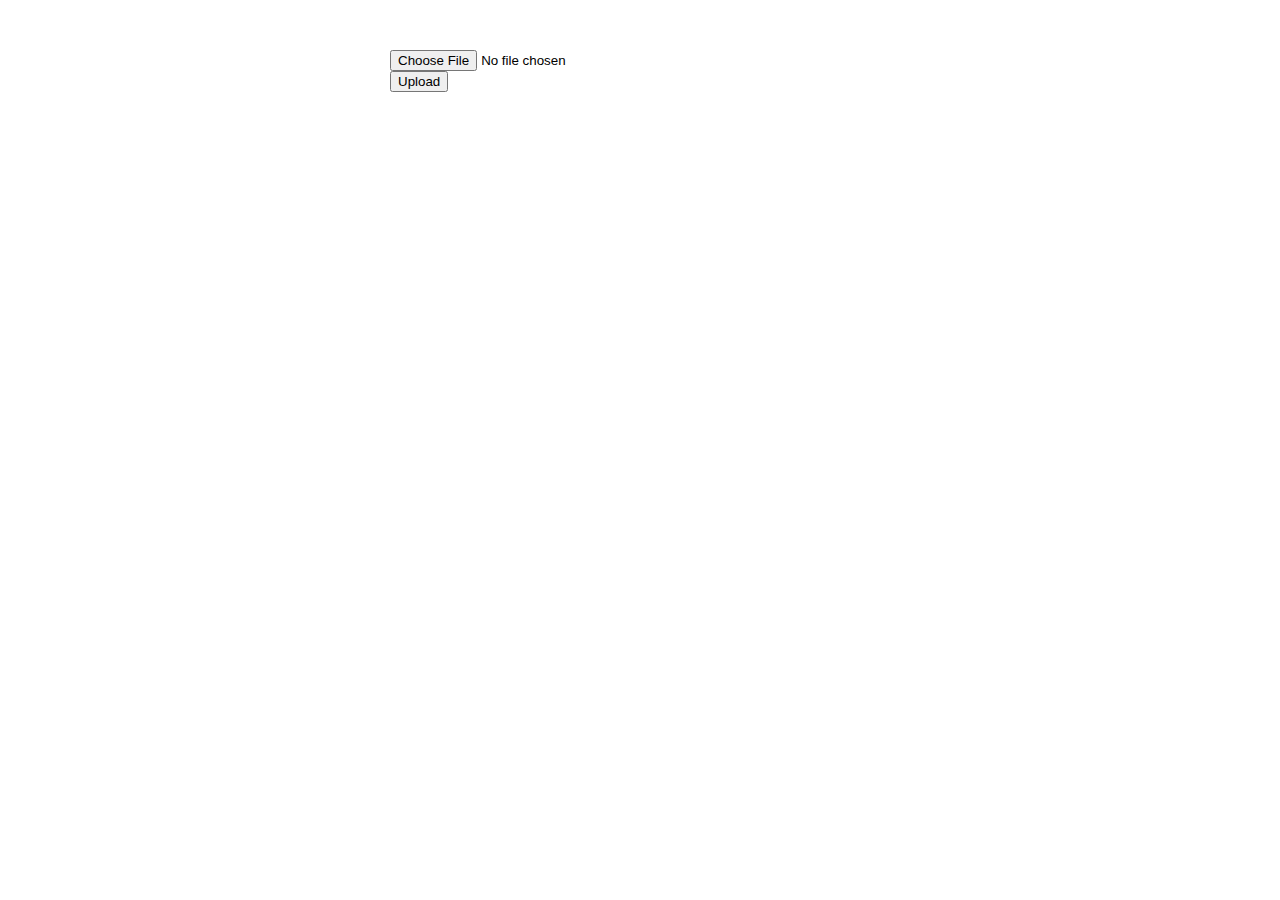
==== src/main/resources/templates/index.html @ bbfdfcd7 "files uploading" ====
<!DOCTYPE html>
<html lang="en" xmlns:th="http://www.thymeleaf.org">
<head>
    <meta charset="UTF-8">
    <title>Files Controllers</title>

    <link rel="stylesheet" th:href="@{/webjars/bootstrap/4.6.0/css/bootstrap.min.css}">

    <script type="text/javascript" th:src="@{/webjars/jquery/3.4.1/jquery.min.js}"> </script>
    <script type="text/javascript" th:src="@{/webjars/bootstrap/4.6.0/js/bootstrap.js}"></script>
</head>
<body>
<div>
    <p th:if="${message != null}" th:text="${message}"></p>
</div>
    <div class="text-center rounded border border-dark" style="margin: 50px auto; max-width: 500px;">
        <form action="/files/upload"
              enctype="multipart/form-data" method="post">
            <input type="file" name="file"> <br>
            <input type="submit" value="Upload">
        </form>
    </div>

</body>
</html>
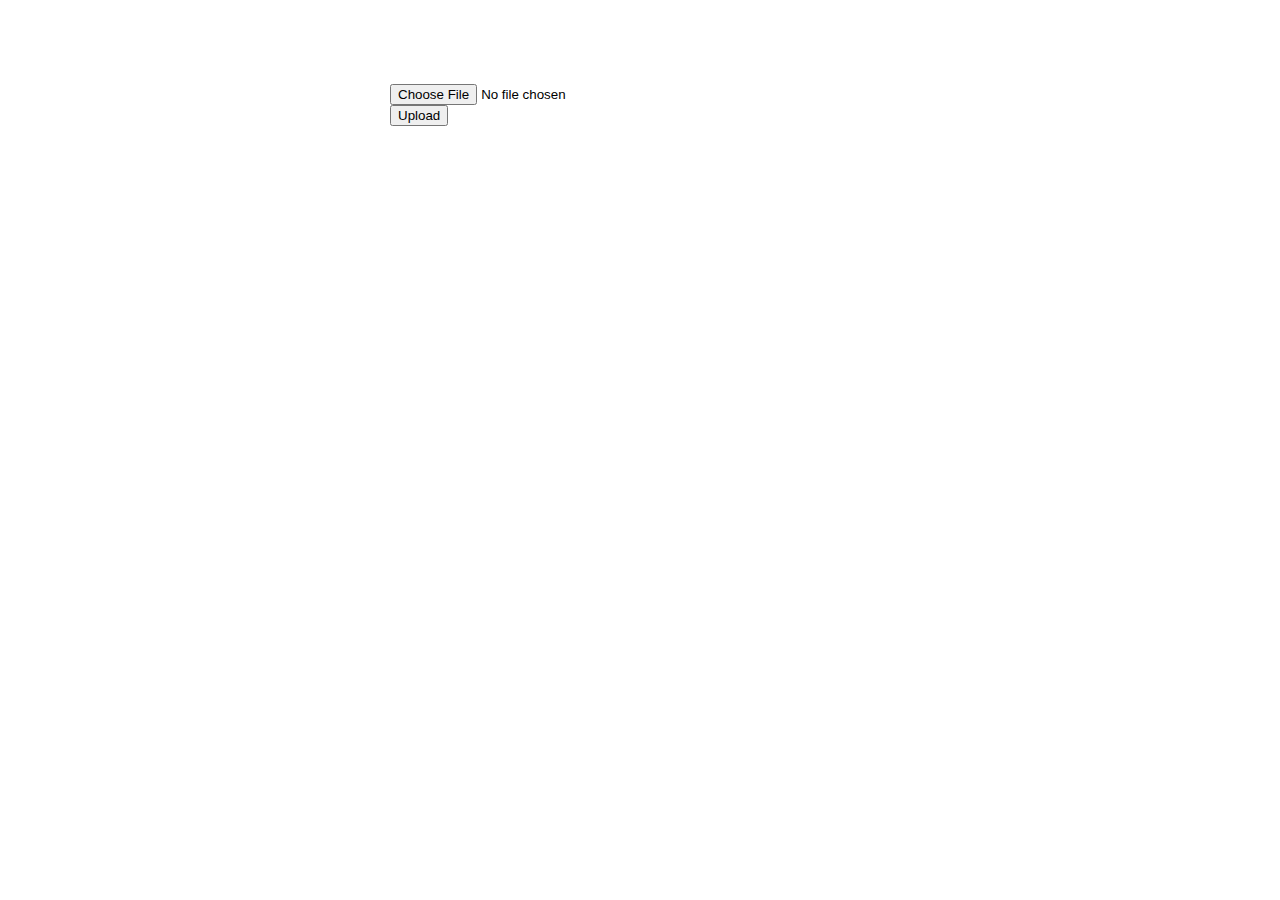
==== commit 399b8b05: "providing uri and downloadable file on index page," ====
--- a/src/main/resources/templates/index.html
+++ b/src/main/resources/templates/index.html
@@ -4,22 +4,33 @@
     <meta charset="UTF-8">
     <title>Files Controllers</title>
 
+    <link rel="stylesheet" th:href="@{/font-awesome/all.css}">
     <link rel="stylesheet" th:href="@{/webjars/bootstrap/4.6.0/css/bootstrap.min.css}">
 
-    <script type="text/javascript" th:src="@{/webjars/jquery/3.4.1/jquery.min.js}"> </script>
+    <script type="text/javascript" th:src="@{/webjars/jquery/3.4.1/jquery.min.js}"></script>
     <script type="text/javascript" th:src="@{/webjars/bootstrap/4.6.0/js/bootstrap.js}"></script>
 </head>
 <body>
-<div>
+<div class="text-center">
     <p th:if="${message != null}" th:text="${message}"></p>
 </div>
-    <div class="text-center rounded border border-dark" style="margin: 50px auto; max-width: 500px;">
-        <form action="/files/upload"
-              enctype="multipart/form-data" method="post">
-            <input type="file" name="file"> <br>
-            <input type="submit" value="Upload">
-        </form>
-    </div>
+
+<div th:if="${files != null}" class="border-primary rounded">
+    <th:block th:each="file : ${files}">
+        <span>
+            <img th:src="@{/images/file.png}"/>
+            <small th:text="file.name"></small>
+        </span>
+    </th:block>
+</div>
+
+<div class="text-center rounded border border-dark" style="margin: 50px auto; max-width: 500px;">
+    <form action="/files/upload"
+          enctype="multipart/form-data" method="post">
+        <input type="file" name="file"> <br>
+        <input type="submit" value="Upload">
+    </form>
+</div>
 
 </body>
 </html>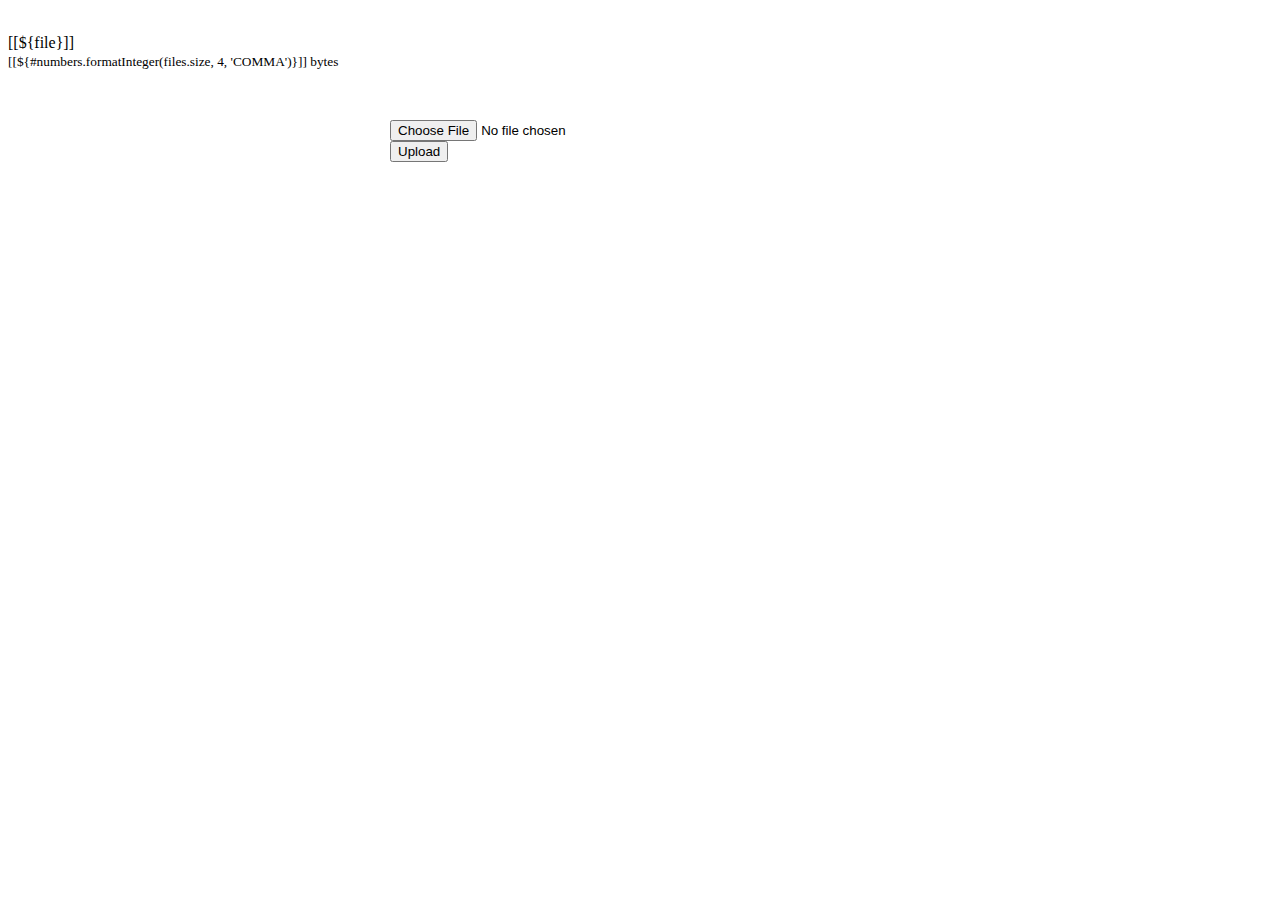
==== commit 9b48a4c1: "adding upload to db" ====
--- a/src/main/resources/templates/index.html
+++ b/src/main/resources/templates/index.html
@@ -15,21 +15,37 @@
     <p th:if="${message != null}" th:text="${message}"></p>
 </div>
 
-<div th:if="${files != null}" class="border-primary rounded">
-    <th:block th:each="file : ${files}">
-        <span>
-            <img th:src="@{/images/file.png}"/>
-            <small th:text="file.name"></small>
-        </span>
-    </th:block>
-</div>
+<div class="container-fluid">
 
-<div class="text-center rounded border border-dark" style="margin: 50px auto; max-width: 500px;">
-    <form action="/files/upload"
-          enctype="multipart/form-data" method="post">
-        <input type="file" name="file"> <br>
-        <input type="submit" value="Upload">
-    </form>
+    <div class="border-primary rounded">
+        <div th:if="${files != null}">
+            <th:block th:each="file : ${files}">
+                <div class="row m-3">
+                    <div class="col">
+                        <img th:src="@{/images/file.png}" style="max-width: 50px; max-height: 50px;"/>
+                    </div>
+                    <div class="col">
+                        <div>
+                            <a th:href="${file}">[[${file}]]</a>
+                        </div>
+                        <div>
+                            <small>[[${#numbers.formatInteger(files.size, 4, 'COMMA')}]] bytes</small>
+                        </div>
+                    </div>
+                </div>
+            </th:block>
+        </div>
+
+    </div>
+    <div class="border border-secondary rounded">
+        <div class="text-center rounded border border-dark" style="margin: 50px auto; max-width: 500px;">
+            <form action="/files/upload"
+                  enctype="multipart/form-data" method="post">
+                <input type="file" name="file"> <br>
+                <input type="submit" value="Upload">
+            </form>
+        </div>
+    </div>
 </div>
 
 </body>
